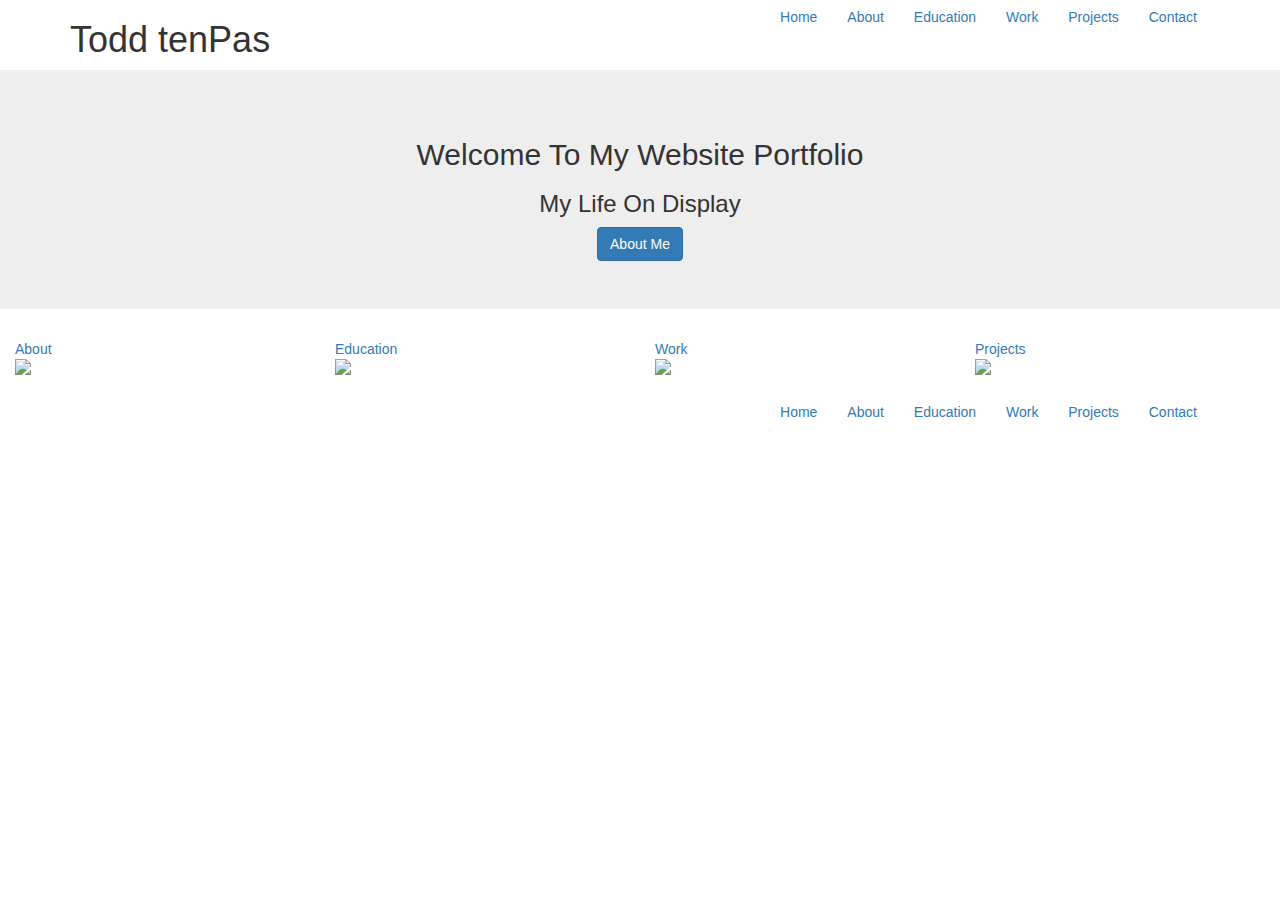
==== toddtenpas.tech/Website Portfolio/index.html @ 6a688a3a "toddtenpas.tech" ====
<!DOCTYPE html>
<html lang="en">
  <head>
    <meta charset="UTF-8" />
    <meta http-equiv="X-UA-Compatible" content="IE=edge" />
    <meta name="viewport" content="width=device-width, initial-scale=1.0" />
    <link
      rel="stylesheet"
      href="https://maxcdn.bootstrapcdn.com/bootstrap/3.3.6/css/bootstrap.min.css"
    />
    <link rel="stylesheet" href="/Website Portfolio/style.css" type="text/css" />
    <title>Todd tenPas Portfolio</title>
  </head>
  <body>
    <header class="container">
      <div class="row">
        <h1 class="col-sm-4">Todd tenPas</h1>
        <nav class="col-sm-8 text-right">
          <a class="btn" href="/Website Portfolio/index.html" role="button">Home</a>
          <a class="btn" href="/Website Portfolio/about.html" role="button">About</a>
          <a class="btn" href="/Website Portfolio/education.html" role="button">Education</a>
          <a class="btn" href="/Website Portfolio/work.html" role="button">Work</a>
          <a class="btn" href="/Website Portfolio/projects.html" role="button">Projects</a>
          <a class="btn" href="/Website Portfolio/contact.html" role="button">Contact</a>
        </nav>
      </div>
    </header>
    <section class="jumbotron">
      <div class="container">
        <div class="row text-center">
          <h2>Welcome To My Website Portfolio</h2>
          <h3>My Life On Display</h3>
          <a class="btn btn-primary" href="#" role="button">About Me</a>
        </div>
      </div>
    </section>
    <section class="container col-sm-12">
      <div class="row">
        <figure class="col-sm-3 options">
          <a class="nav" href="/Website Portfolio/about.html">About <br/><image class="img-responsive" src="/Website Portfolio/Photos/family redstone theater.jpg" /></a>
          
        </figure>
        <figure class="col-sm-3 options">
            <a class="nav" href="/Website Portfolio/education.html" >Education <br/><image class="img-responsive" src="/Website Portfolio/Photos/graduation from college.JPG" /></a>
            
        </figure>
      
        <figure class="col-sm-3 options">
            <a class="nav" href="/Website Portfolio/work.html" >Work <br/><image class="img-responsive" src="/Website Portfolio/Photos/Ashton VIP kids.jpg" /></a>
          <image src="" />
        </figure>
        <figure class="col-sm-3 options">
            <a class="nav" href="/Website Portfolio/projects.html" >Projects <br/><image class="img-responsive" src="/Website Portfolio/Photos/Cmatrix.jfif" /></a
        </figure>
      </div>
    </section>
    <section class="container">
      <div class="row">
        <p>  </p>
      </div>
      
    </section>
    <footer class="container">
      <div class="row">
        <p class="col-sm-4" style="color: white;">&copy; 2022 Todd tenPas</p>
        <nav class="col-sm-8 text-right">
          <a class="btn" href="/Website Portfolio/index.html" role="button">Home</a>
          <a class="btn" href="/Website Portfolio/about.html" role="button">About</a>
          <a class="btn" href="/Website Portfolio/education.html" role="button">Education</a>
          <a class="btn" href="/Website Portfolio/work.html" role="button">Work</a>
          <a class="btn" href="/Website Portfolio/projects.html" role="button">Projects</a>
          <a class="btn" href="/Website Portfolio/contact.html" role="button">Contact</a>
        </nav>
      </div>
    </footer>
  </body>
</html>
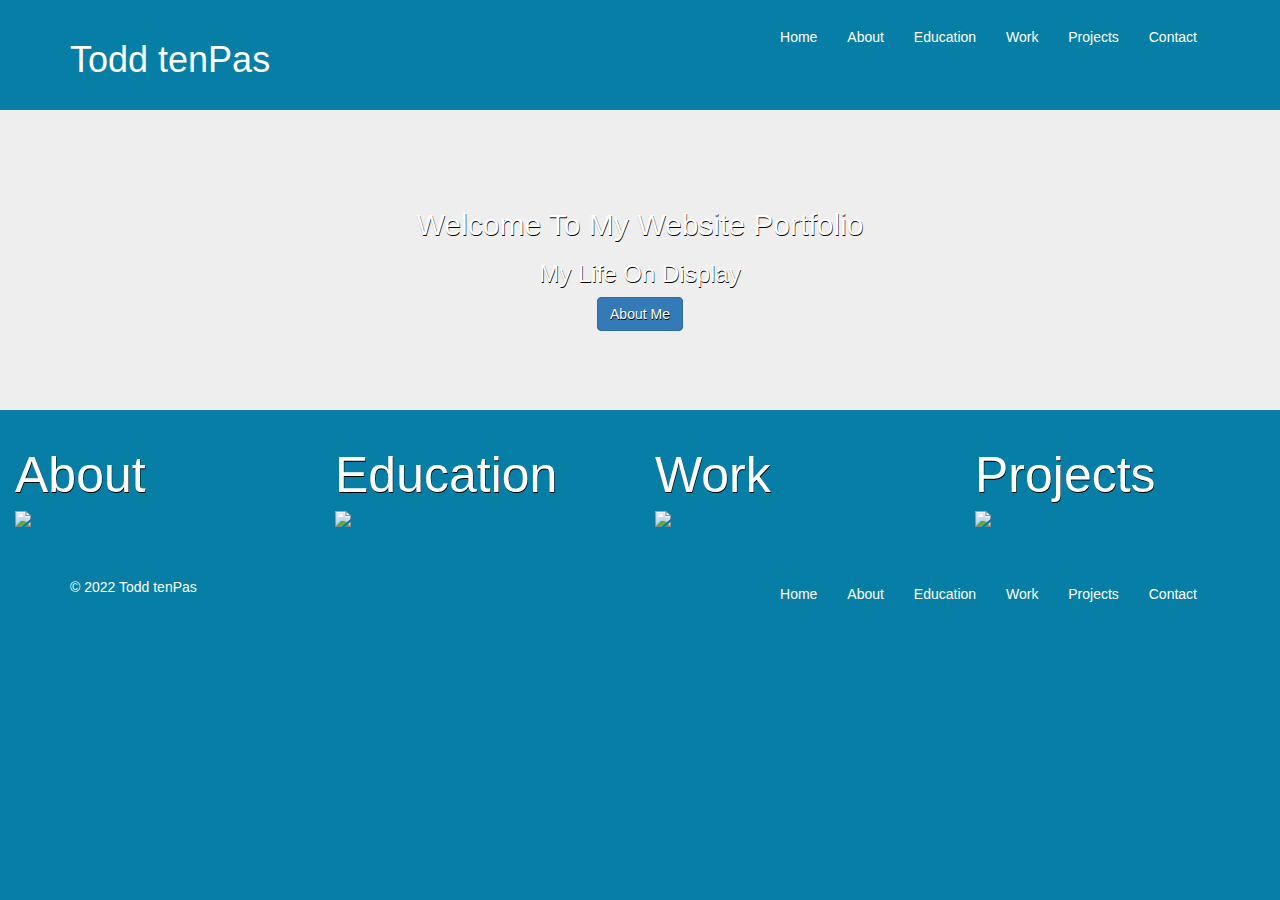
==== commit 00ebcbd1: "Update index.html" ====
--- a/toddtenpas.tech/Website Portfolio/index.html
+++ b/toddtenpas.tech/Website Portfolio/index.html
@@ -8,7 +8,7 @@
       rel="stylesheet"
       href="https://maxcdn.bootstrapcdn.com/bootstrap/3.3.6/css/bootstrap.min.css"
     />
-    <link rel="stylesheet" href="/Website Portfolio/style.css" type="text/css" />
+    <link rel="stylesheet" href="https://ttenpas2.github.io/Javascript-Website-Projects/toddtenpas.tech/Website Portfolio/style.css" type="text/css" />
     <title>Todd tenPas Portfolio</title>
   </head>
   <body>
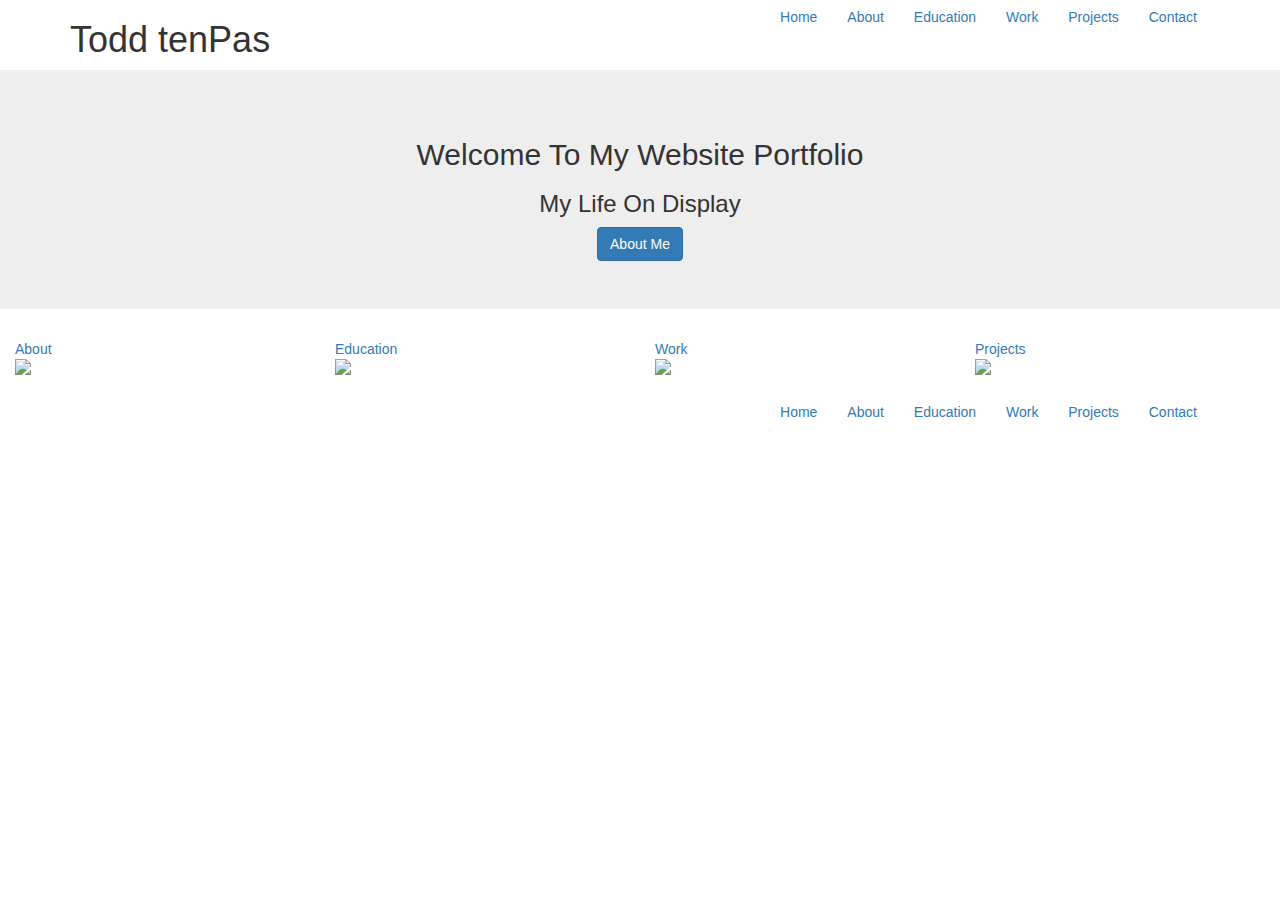
==== commit 76a4f798: "Update index.html" ====
--- a/toddtenpas.tech/Website Portfolio/index.html
+++ b/toddtenpas.tech/Website Portfolio/index.html
@@ -8,7 +8,7 @@
       rel="stylesheet"
       href="https://maxcdn.bootstrapcdn.com/bootstrap/3.3.6/css/bootstrap.min.css"
     />
-    <link rel="stylesheet" href="https://ttenpas2.github.io/Javascript-Website-Projects/toddtenpas.tech/Website Portfolio/style.css" type="text/css" />
+    <link rel="stylesheet" href="Javascript-Website-Projects/toddtenpas.tech/Website Portfolio/style.css" type="text/css" />
     <title>Todd tenPas Portfolio</title>
   </head>
   <body>
